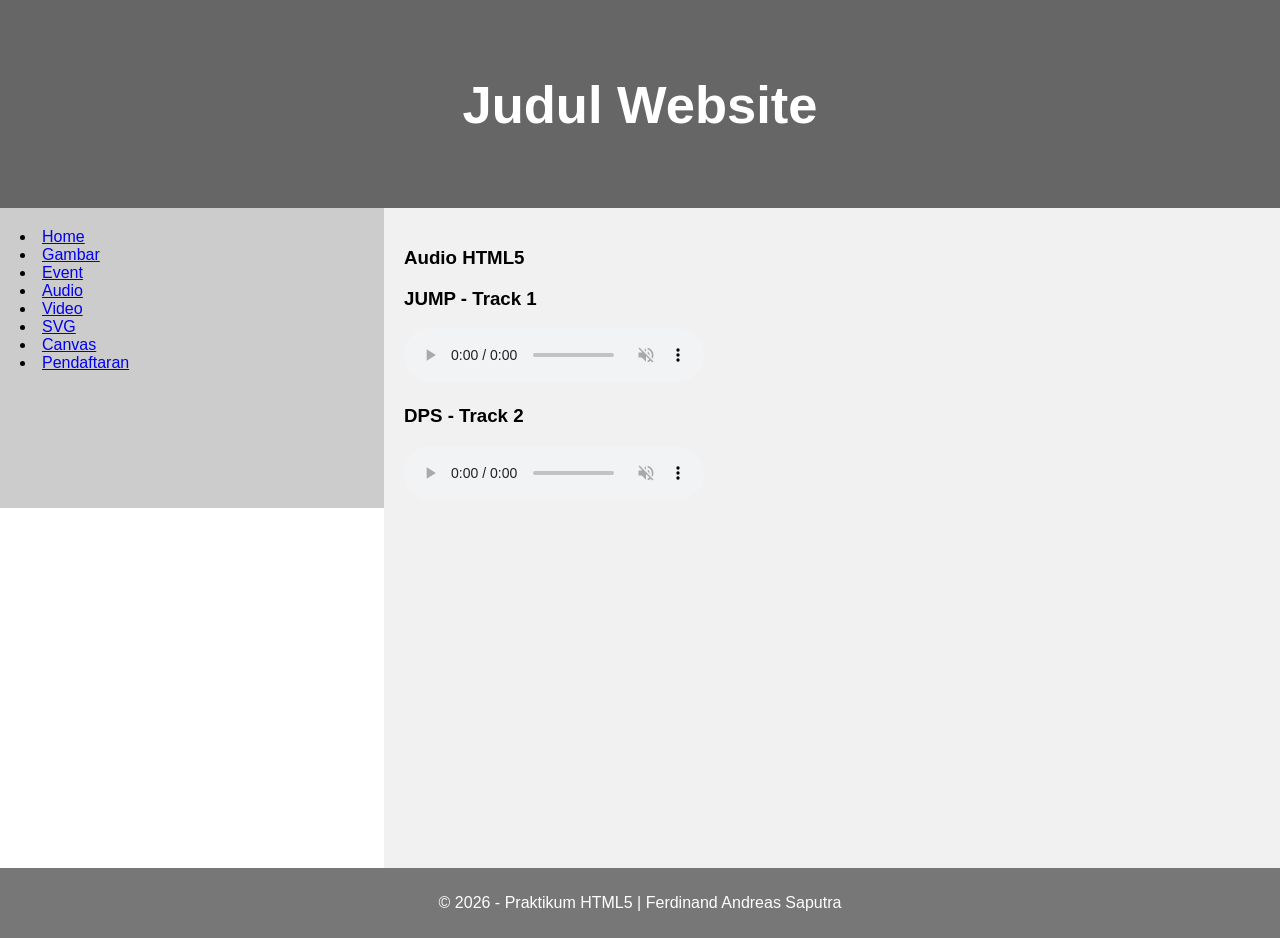
==== Modul3/index.html @ d6475a82 "Modul3" ====
<!DOCTYPE html>
<html lang="id">

<head>
    <title>Halaman Beranda</title>
    <meta charset="utf-8">
    <meta name="viewport" content="width=device-width, initial-scale=1">

    <!-- Ubah sesuai data Anda -->
    <meta name="author" content="Ferdinand Andreas Saputra">
    <meta name="nim" content="253307027">

    <!-- Melengkapi Meta (Blok Bagian Hijau) -->
    <meta name="description" content="Website praktikum HTML5 Lanjut">
    <meta name="keywords" content="HTML5, Form, Audio, Video, SVG, Canvas">

    <!-- Melengkapi Style (Blok Bagian Hijau) -->
    <style>
        * {
            box-sizing: border-box;
        }

        body {
            font-family: Arial, Helvetica, sans-serif;
            margin: 0;
        }

        /* HEADER */
        header {
            background-color: #666;
            padding: 30px;
            text-align: center;
            font-size: 35px;
            color: white;
        }

        /* NAVIGATION */
        nav {
            float: left;
            width: 30%;
            height: 300px;
            /* hanya untuk demo */
            background: #ccc;
            padding: 20px;
        }

        nav ul {
            list-style-type: none;
            padding: 0;
        }

        nav ul li {
            margin-bottom: 10px;
        }

        nav ul li a {
            text-decoration: none;
            color: black;
            font-weight: bold;
        }

        /* ARTICLE */
        article {
            float: left;
            padding: 20px;
            width: 70%;
            background-color: #f1f1f1;
            height: 660px;
            /* hanya untuk demo */
        }

        /* CLEAR FLOAT */
        section::after {
            content: "";
            display: table;
            clear: both;
        }

        /* FOOTER */
        footer {
            background-color: #777;
            padding: 10px;
            text-align: center;
            color: white;
        }

        /* RESPONSIVE */
        @media (max-width: 600px) {

            nav,
            article {
                width: 100%;
                height: auto;
            }
        }
    </style>
</head>

<body>

    <header>
        <h2>Judul Website</h2>
    </header>

    <section>

        <nav>
            <!-- Melengkapi Navigation Link (Blok Bagian Hijau) -->
            <li><a href="index.html">Home</a></li>
            <li><a href="gambar.html">Gambar</a></li>
            <li><a href="event.html">Event</a></li>
            <li><a href="audio.html">Audio</a></li>
            <li><a href="video.html">Video</a></li>
            <li><a href="svg.html">SVG</a></li>
            <li><a href="canvas.html">Canvas</a></li>
            <li><a href="pendaftaran.html">Pendaftaran</a></li>
        </nav>

        <article>
            <h1>Audio HTML5</h1>

            <h3>JUMP - Track 1</h3>
            <audio controls autoplay muted>
                <source src="audio/jump.mp3" type="audio/mpeg">
                Browser tidak mendukung audio.
            </audio>

            <h3>DPS - Track 2</h3>
            <audio controls autoplay muted>
                <source src="audio/dps.mp3" type="audio/mpeg">
                Browser tidak mendukung audio.
            </audio>
        </article>

    </section>

    <footer>
        <p>&copy; 2026 - Praktikum HTML5 | Ferdinand Andreas Saputra</p>
    </footer>

</body>

</html>
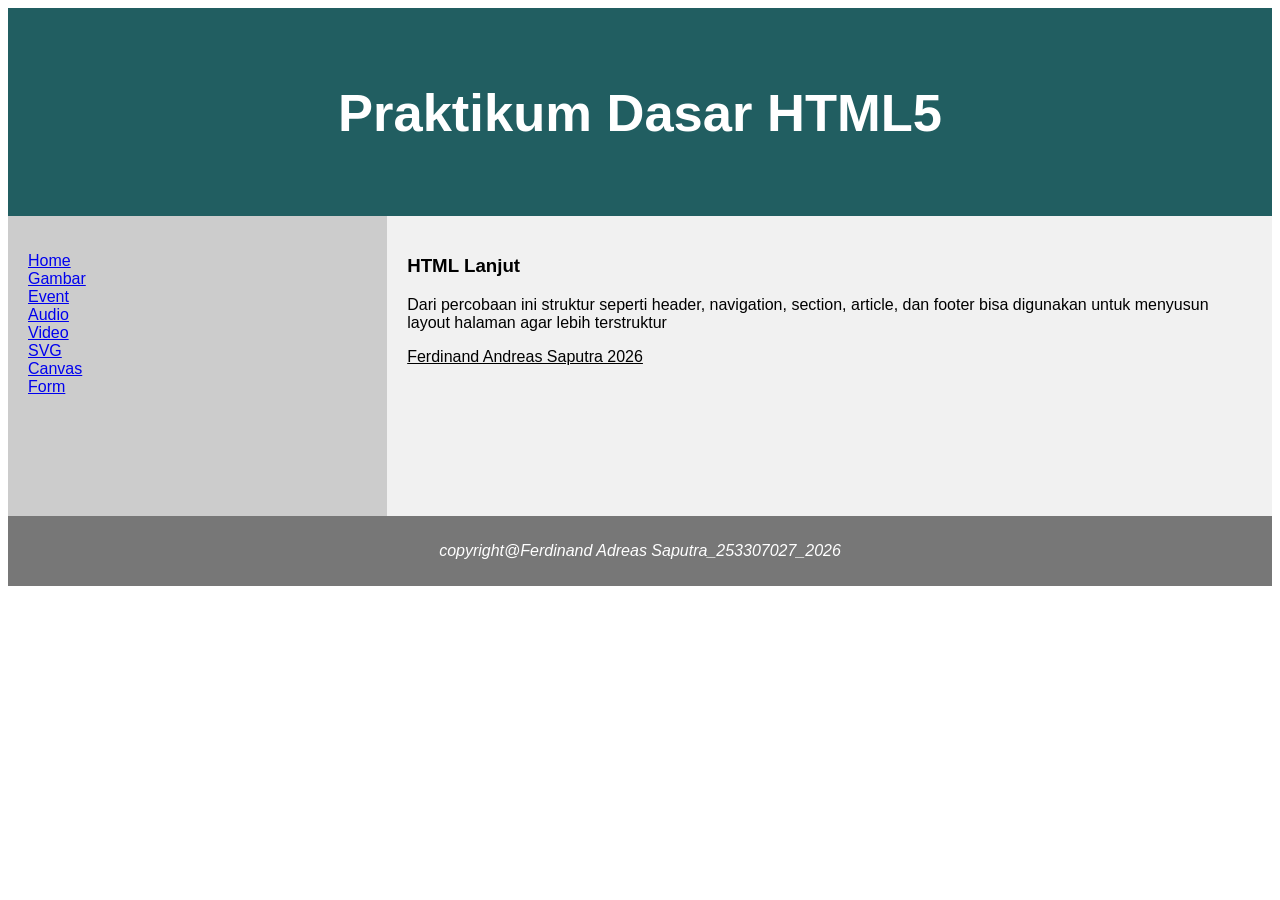
==== commit 946ba8ef: "tugas 3" ====
--- a/Modul3/index.html
+++ b/Modul3/index.html
@@ -1,143 +1,104 @@
-<!DOCTYPE html>
-<html lang="id">
-
-<head>
-    <title>Halaman Beranda</title>
-    <meta charset="utf-8">
-    <meta name="viewport" content="width=device-width, initial-scale=1">
-
-    <!-- Ubah sesuai data Anda -->
-    <meta name="author" content="Ferdinand Andreas Saputra">
-    <meta name="nim" content="253307027">
-
-    <!-- Melengkapi Meta (Blok Bagian Hijau) -->
-    <meta name="description" content="Website praktikum HTML5 Lanjut">
-    <meta name="keywords" content="HTML5, Form, Audio, Video, SVG, Canvas">
-
-    <!-- Melengkapi Style (Blok Bagian Hijau) -->
-    <style>
-        * {
-            box-sizing: border-box;
-        }
-
-        body {
-            font-family: Arial, Helvetica, sans-serif;
-            margin: 0;
-        }
-
-        /* HEADER */
-        header {
-            background-color: #666;
-            padding: 30px;
-            text-align: center;
-            font-size: 35px;
-            color: white;
-        }
-
-        /* NAVIGATION */
-        nav {
-            float: left;
-            width: 30%;
-            height: 300px;
-            /* hanya untuk demo */
-            background: #ccc;
-            padding: 20px;
-        }
-
-        nav ul {
-            list-style-type: none;
-            padding: 0;
-        }
-
-        nav ul li {
-            margin-bottom: 10px;
-        }
-
-        nav ul li a {
-            text-decoration: none;
-            color: black;
-            font-weight: bold;
-        }
-
-        /* ARTICLE */
-        article {
-            float: left;
-            padding: 20px;
-            width: 70%;
-            background-color: #f1f1f1;
-            height: 660px;
-            /* hanya untuk demo */
-        }
-
-        /* CLEAR FLOAT */
-        section::after {
-            content: "";
-            display: table;
-            clear: both;
-        }
-
-        /* FOOTER */
-        footer {
-            background-color: #777;
-            padding: 10px;
-            text-align: center;
-            color: white;
-        }
-
-        /* RESPONSIVE */
-        @media (max-width: 600px) {
-
-            nav,
-            article {
-                width: 100%;
-                height: auto;
-            }
-        }
-    </style>
-</head>
-
-<body>
-
-    <header>
-        <h2>Judul Website</h2>
-    </header>
-
-    <section>
-
-        <nav>
-            <!-- Melengkapi Navigation Link (Blok Bagian Hijau) -->
-            <li><a href="index.html">Home</a></li>
-            <li><a href="gambar.html">Gambar</a></li>
-            <li><a href="event.html">Event</a></li>
-            <li><a href="audio.html">Audio</a></li>
-            <li><a href="video.html">Video</a></li>
-            <li><a href="svg.html">SVG</a></li>
-            <li><a href="canvas.html">Canvas</a></li>
-            <li><a href="pendaftaran.html">Pendaftaran</a></li>
-        </nav>
-
-        <article>
-            <h1>Audio HTML5</h1>
-
-            <h3>JUMP - Track 1</h3>
-            <audio controls autoplay muted>
-                <source src="audio/jump.mp3" type="audio/mpeg">
-                Browser tidak mendukung audio.
-            </audio>
-
-            <h3>DPS - Track 2</h3>
-            <audio controls autoplay muted>
-                <source src="audio/dps.mp3" type="audio/mpeg">
-                Browser tidak mendukung audio.
-            </audio>
-        </article>
-
-    </section>
-
-    <footer>
-        <p>&copy; 2026 - Praktikum HTML5 | Ferdinand Andreas Saputra</p>
-    </footer>
-
-</body>
-
+<!DOCTYPE html>
+<html lang="en">
+<head>
+<title>Halaman Beranda</title>
+<meta charset="utf-8">
+<meta name="viewport" content="width=device-width, initial-scale=1">
+<meta name="author" content="Ferdinand Andreas Saputra">
+<meta name="nim" content="253307027">
+
+<style>
+* {
+  box-sizing: border-box;
+}
+
+body {
+  font-family: Arial, Helvetica, sans-serif;
+}
+
+header {
+  background-color: #215E61;
+  padding: 30px;
+  text-align: center;
+  font-size: 35px;
+  color: white;
+}
+
+nav {
+  float: left;
+  width: 30%;
+  height: 300px;
+  background: #ccc;
+  padding: 20px;
+}
+
+nav ul {
+  list-style-type: none;
+  padding: 0;
+}
+
+article {
+  float: left;
+  padding: 20px;
+  width: 70%;
+  background-color: #f1f1f1;
+  height: 300px;
+}
+
+section::after {
+  content: "";
+  display: table;
+  clear: both;
+}
+
+footer {
+  background-color: #777;
+  padding: 10px;
+  text-align: center;
+  color: white;
+}
+
+@media (max-width:600px) {
+  nav, article {
+    width:100%;
+    height:auto;
+  }
+}
+</style>
+</head>
+
+<body>
+
+<header>
+<h2>Praktikum Dasar HTML5</h2>
+</header>
+
+<section>
+
+<nav>
+<ul>
+<li><a href="index.html">Home</a></li>
+<li><a href="gambar.html">Gambar</a></li>
+<li><a href="event.html">Event</a></li>
+<li><a href="audio.html">Audio</a></li>
+<li><a href="video.html">Video</a></li>
+<li><a href="svg.html">SVG</a></li>
+<li><a href="canvas.html">Canvas</a></li>
+<li><a href="pendaftaran.html">Form</a></li>
+</ul>
+</nav>
+
+<article>
+<h1>HTML Lanjut</h1>
+<p>Dari percobaan ini struktur seperti header, navigation, section, article, dan footer bisa digunakan untuk menyusun layout halaman agar lebih terstruktur</p>
+<p><u>Ferdinand Andreas Saputra 2026</u></p>
+</article>
+
+</section>
+
+<footer>
+<p><i>copyright@Ferdinand Adreas Saputra_253307027_2026</i></p>
+</footer>
+
+</body>
 </html>
